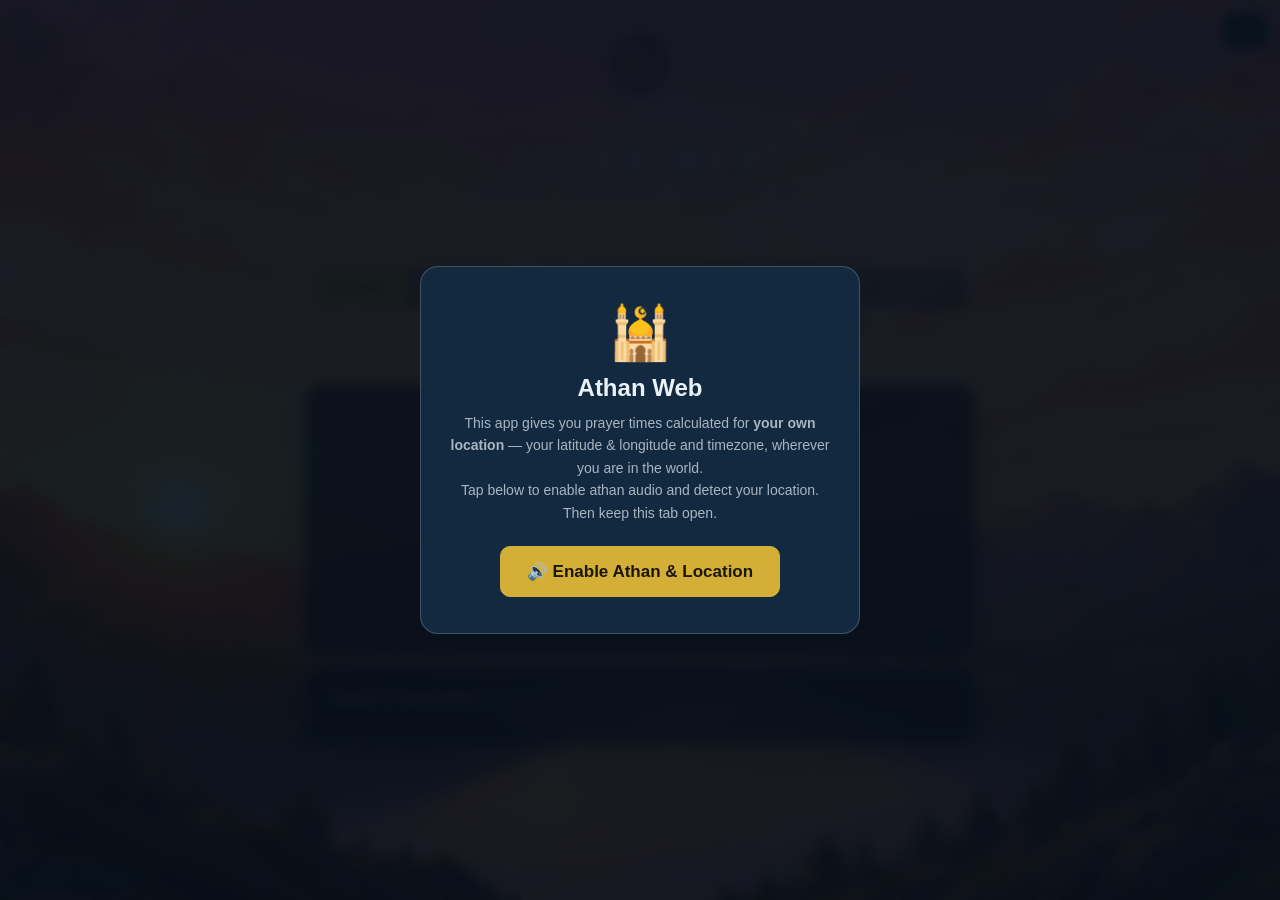
==== docs/index.html @ 24b36a1a "Harden the Quran players against a failing audio host Fixes a real loop: the five-strike give-up gua" ====
<!DOCTYPE html>
<html lang="en">
<head>
  <meta charset="UTF-8" />
  <meta name="viewport" content="width=device-width, initial-scale=1.0" />
  <!-- Content-Security-Policy: defense-in-depth so any future markup bug can't
       run injected script. Scoped to exactly what the app needs:
         script/frame  → YouTube player (iframe_api + s.ytimg.com)
         connect       → the prayer-time & geolocation APIs
         worker blob:  → the background-clock Web Worker (scheduler.js) — MUST
                         stay, or the athan scheduler breaks in background tabs
         style inline  → the handful of inline style attributes in this file
       No 'unsafe-inline'/'unsafe-eval' for scripts: the app has no inline
       scripts or event handlers, so script injection is fully blocked. -->
  <meta http-equiv="Content-Security-Policy" content="default-src 'self'; script-src 'self' https://www.youtube.com https://s.ytimg.com; frame-src https://www.youtube.com https://www.youtube-nocookie.com; connect-src 'self' https://api.aladhan.com https://api.bigdatacloud.net https://ipapi.co https://ipwho.is https://www.youtube.com; img-src 'self' data: https://i.ytimg.com https://s.ytimg.com; style-src 'self' 'unsafe-inline'; media-src 'self' https://www.el-hosary.com https://el-hosary.com https://radio.garden https://*.radiojar.com; worker-src blob:; child-src blob: https://www.youtube.com; object-src 'none'; base-uri 'self'; manifest-src 'self'; form-action 'none'" />
  <!-- Audio now streams from third-party hosts; don't hand them the page URL. -->
  <meta name="referrer" content="no-referrer" />
  <title>Athan Web — Prayer Times & Automatic Athan</title>
  <meta name="description" content="Automatic Islamic prayer times with athan, duaa and reminder audio — works anywhere in your browser." />
  <link rel="icon" href="assets/icons/icon.svg" type="image/svg+xml" />
  <link rel="apple-touch-icon" href="assets/icons/icon-180.png" />
  <link rel="manifest" href="manifest.webmanifest" />
  <meta name="theme-color" content="#0d2137" />
  <link rel="stylesheet" href="css/style.css" />
</head>
<body>

  <canvas id="scene"></canvas>
  <div id="sceneReadout" title="Local time · scene phase"></div>

  <!-- One-time sound & location gate (browser autoplay policy) -->
  <div id="soundGate" class="sound-gate">
    <div class="sound-gate-card">
      <div class="gate-icon">🕌</div>
      <h2>Athan Web</h2>
      <p>This app gives you prayer times calculated for <strong>your own location</strong> —
         your latitude &amp; longitude and timezone, wherever you are in the world.<br />
         Tap below to enable athan audio and detect your location. Then keep this tab open.</p>
      <button id="enableSoundBtn" class="btn primary big">🔊 Enable Athan &amp; Location</button>
    </div>
  </div>

  <header>
    <div class="header-actions">
      <button id="locateBtn" class="btn icon" title="Use my location">📍</button>
    </div>
    <div class="brand-mark">☪</div>
    <div class="brand-stem"></div>
    <div class="brand-rule"></div>
    <h1 class="site-title">ATHAN WEB</h1>
    <div class="site-sub">Prayer times from your own sky</div>
    <div class="brand-rule"></div>
    <div class="brand-stem"></div>
    <nav class="tabs" id="tabs">
      <button data-tab="athan" class="active">Athan</button>
      <button data-tab="schedule">Schedule</button>
      <button data-tab="quran">Quran</button>
      <button data-tab="moalem" lang="ar">المصحف المعلم</button>
      <button data-tab="radio" lang="ar">إذاعة القرآن</button>
      <button data-tab="install">Install</button>
      <button data-tab="activity">Activity</button>
      <button data-tab="settings">Settings</button>
    </nav>
  </header>

  <main>
    <section class="panel active" id="panel-athan">
      <div class="card hero">
        <div class="dates">
          <span id="gregorianDate"></span>
          <span id="hijriDate" class="hijri"></span>
        </div>
        <div class="loc" id="locationText">Detecting location…</div>
        <div class="phase-name" id="phaseText"></div>
        <div class="next-label">Next prayer</div>
        <div id="nextPrayerName" class="next-name">—</div>
        <div id="countdown" class="countdown">--:--:--</div>
        <div class="actions">
          <button id="testBtn" class="btn">▶ Test Athan</button>
          <button id="stopBtn" class="btn">■ Stop Audio</button>
        </div>
      </div>
      <div class="card">
        <h3>Today's Prayers</h3>
        <ul id="prayerList" class="prayer-list"></ul>
      </div>
    </section>

    <section class="panel" id="panel-schedule">
      <div class="card">
        <h3>Scheduled Audio Events</h3>
        <ul id="specialList" class="special-list"></ul>
        <p class="hint">Woduaa plays before each prayer, Duaa after each athan. Keep this tab open for audio to play on time.</p>
        <details class="hint reliability-tips">
          <summary>🔋 Athan not playing when the tab is in the background? Tips for reliability</summary>
          <ul>
            <li><strong>Keep the window visible</strong> (even small, at the side) rather than minimized — browsers suspend minimized windows most aggressively.</li>
            <li><strong>Chrome / Edge:</strong> open <em>Settings → Performance</em> and add this site under “Always keep these sites active” so Memory Saver never puts the tab to sleep.</li>
            <li><strong>Play the Quran</strong> (the Quran tab) — a tab that is actively playing audio is kept awake by the browser, so listening to the Quran also keeps the athan schedule running.</li>
            <li><strong>Install it as an app</strong> (browser menu → “Install” / “Add to Home Screen”) — an app window is treated better than a background tab.</li>
            <li><strong>Keep the computer awake:</strong> a sleeping computer stops everything. On a Mac: System Settings → Lock Screen → prevent sleeping; on Windows: Power settings.</li>
            <li>If the tab was suspended anyway, the app catches up when it wakes: recently missed athans (within 10 minutes) still play, older ones are listed in the Activity tab.</li>
          </ul>
        </details>
      </div>
    </section>

    <section class="panel" id="panel-quran">
      <div class="card">
        <h3>Quran — المصحف المرتل · الشيخ محمود علي البنا</h3>
        <div class="player-bar">
          <button class="pbtn small" id="prevBtn" title="Previous surah">⏮</button>
          <button class="pbtn" id="playBtn" title="Play / pause">▶</button>
          <button class="pbtn small" id="nextBtn" title="Next surah">⏭</button>
          <div class="player-info">
            <div class="pi-title" id="piTitle">اختر سورة من القائمة</div>
            <div class="pi-sub" id="piSub">Audio player — full recordings, auto-advance</div>
          </div>
          <div class="qvol" title="Quran volume (separate from athan volume)">
            🔊 <input type="range" id="quranVolume" min="0" max="1" step="0.05" />
          </div>
        </div>
        <div class="player-progress">
          <span class="ptime" id="piCurrent">0:00</span>
          <input type="range" class="seek" id="quranSeek" min="0" max="0" step="1" value="0" disabled title="Seek within this surah" />
          <span class="ptime" id="piDuration">0:00</span>
        </div>
        <ol class="surah-list" id="surahList"></ol>
        <p class="hint">All 114 surahs in Quran order — the identical recordings as the
          <a href="https://open.spotify.com/show/5d4FhdBUAYt220XU5seoUy" target="_blank" rel="noopener">Spotify show</a>,
          from the <a href="https://www.youtube.com/playlist?list=PL8475A8813886C6A5" target="_blank" rel="noopener">YouTube playlist</a>.
          YouTube's rules require its player to stay visible, so it lives as a small corner thumbnail — tap it to enlarge.
          The athan always takes priority: the Quran pauses automatically when prayer audio starts.</p>
      </div>
    </section>

    <section class="panel" id="panel-moalem">
      <div class="card">
        <h3>Al-Mos'ahaf Al-Moa'alem — المصحف المعلم · الشيخ محمود خليل الحصري</h3>
        <div class="player-bar">
          <button class="pbtn small" id="moalemPrev" title="Previous surah">⏮</button>
          <button class="pbtn" id="moalemPlay" title="Play / pause">▶</button>
          <button class="pbtn small" id="moalemNext" title="Next surah">⏭</button>
          <div class="player-info">
            <div class="pi-title" id="moalemTitle">اختر سورة من القائمة</div>
            <div class="pi-sub" id="moalemSub">Audio player — full recordings, auto-advance</div>
          </div>
          <div class="qvol" title="Volume for this player (separate from the athan)">
            🔊 <input type="range" id="moalemVolume" min="0" max="1" step="0.05" />
          </div>
        </div>
        <div class="player-progress">
          <span class="ptime" id="moalemCurrent">0:00</span>
          <input type="range" class="seek" id="moalemSeek" min="0" max="0" step="1" value="0" disabled title="Seek within this surah" />
          <span class="ptime" id="moalemDuration">0:00</span>
        </div>
        <ol class="surah-list" id="moalemList"></ol>
        <p class="hint">All 114 surahs in Quran order, played as audio directly from
          <a href="https://el-hosary.com/el-moalem/" target="_blank" rel="noopener">el-hosary.com</a>.
          The athan always takes priority: playback pauses automatically when prayer audio starts,
          and starting a player here stops the other Quran tabs.</p>
      </div>
    </section>

    <section class="panel" id="panel-radio">
      <div class="card">
        <h3>إذاعة القرآن الكريم من القاهرة — Quran Radio Cairo 98.2</h3>
        <div class="player-bar">
          <button class="pbtn" id="radioPlay" title="Play / pause the live stream">▶</button>
          <div class="player-info">
            <div class="pi-title" id="radioTitle">البث المباشر · 98.2 FM</div>
            <div class="pi-sub" id="radioSub">Live 24/7 — recitations and religious programmes</div>
          </div>
          <div class="qvol" title="Volume for this player (separate from the athan)">
            🔊 <input type="range" id="radioVolume" min="0" max="1" step="0.05" />
          </div>
        </div>
        <p class="hint">Live stream of the Cairo station, as listed on
          <a href="https://radio.garden/listen/quran-fm-98-2-idhaet-alqran-alkrym/GQxvGBNK" target="_blank" rel="noopener">Radio Garden</a>.
          Being live, there is nothing to seek: the athan pauses it and it rejoins the broadcast
          at the live edge afterwards. If the station is unreachable the player retries other stream
          addresses automatically.</p>
      </div>
    </section>

    <section class="panel" id="panel-install">
      <div class="card">
        <h3>Install the Desktop App</h3>
        <p class="hint" style="margin-top:0">This website works everywhere with nothing to install — but for a
          permanent, always-on athan (menu-bar icon, auto-start when the computer turns on), you can install the
          desktop application. Pick your system below; each link opens the exact step-by-step instructions on GitHub.</p>
        <ul class="install-list">
          <li><a href="https://github.com/aparsi0/athan_app#-install-as-a-menu-bar-app-with-auto-start-macos--recommended" target="_blank" rel="noopener">
            <span class="inst-icon">🌙</span>
            <span class="inst-text"><strong>macOS — Menu-Bar App with Auto-Start</strong><span>Recommended. The green crescent in the menu bar, starts at every login, keeps the Mac awake.</span></span>
            <span class="inst-go">↗</span></a></li>
          <li><a href="https://github.com/aparsi0/athan_app#macbook-m1--m2--m3" target="_blank" rel="noopener">
            <span class="inst-icon"></span>
            <span class="inst-text"><strong>MacBook M1 / M2 / M3 (Apple Silicon)</strong><span>Terminal setup from scratch — Homebrew, Python, VLC (arm64 warning included).</span></span>
            <span class="inst-go">↗</span></a></li>
          <li><a href="https://github.com/aparsi0/athan_app#imac--macbook-intel" target="_blank" rel="noopener">
            <span class="inst-icon">🖥</span>
            <span class="inst-text"><strong>iMac / MacBook Intel</strong><span>Terminal setup for Intel Macs.</span></span>
            <span class="inst-go">↗</span></a></li>
          <li><a href="https://github.com/aparsi0/athan_app#windows-10--11" target="_blank" rel="noopener">
            <span class="inst-icon">🪟</span>
            <span class="inst-text"><strong>Windows 10 / 11</strong><span>Python + VLC setup in PowerShell.</span></span>
            <span class="inst-go">↗</span></a></li>
          <li><a href="https://github.com/aparsi0/athan_app#as-a-system-service-linux" target="_blank" rel="noopener">
            <span class="inst-icon">🐧</span>
            <span class="inst-text"><strong>Linux</strong><span>Run as a systemd user service.</span></span>
            <span class="inst-go">↗</span></a></li>
          <li><a href="https://github.com/aparsi0/athan_app#run-automatically-on-macos-with-launchd-headless--no-menu-bar-icon" target="_blank" rel="noopener">
            <span class="inst-icon">⚙️</span>
            <span class="inst-text"><strong>macOS headless (no menu-bar icon)</strong><span>Background-only variant via launchd.</span></span>
            <span class="inst-go">↗</span></a></li>
          <li><a href="https://github.com/aparsi0/athan_app#verify-installation" target="_blank" rel="noopener">
            <span class="inst-icon">✅</span>
            <span class="inst-text"><strong>Verify your installation</strong><span>Test that audio, prayer times and scheduling all work.</span></span>
            <span class="inst-go">↗</span></a></li>
        </ul>
        <p class="hint">📱 On phones there is nothing to install: open this site and use your browser's
          <strong>“Add to Home Screen”</strong> / <strong>“Install”</strong> — it becomes an app with its own icon.</p>
      </div>
    </section>

    <section class="panel" id="panel-activity">
      <div class="card">
        <h3>Activity</h3>
        <div id="statusLog" class="status-log"></div>
      </div>
    </section>

    <section class="panel" id="panel-settings">
      <div class="card">
        <h3>Settings</h3>
        <div class="settings-body">
          <h4>Prayers</h4>
          <label><input type="checkbox" id="en_fajr" /> Fajr</label>
          <label><input type="checkbox" id="en_dhuhr" /> Dhuhr</label>
          <label><input type="checkbox" id="en_asr" /> Asr</label>
          <label><input type="checkbox" id="en_maghrib" /> Maghrib</label>
          <label><input type="checkbox" id="en_isha" /> Isha</label>

          <h4>Calculation Method</h4>
          <select id="calcMethod"></select>

          <h4>Athan Volume</h4>
          <input type="range" id="athanVolume" min="0" max="1" step="0.05" />

          <h4>Special Audio</h4>
          <div class="special-setting">
            <label><input type="checkbox" id="sp_pre_prayer_woduaa" /> Woduaa before each prayer</label>
            <div class="inline">Lead <input type="number" id="woduaaLead" min="1" max="120" /> min ·
              Vol <input type="range" id="vol_pre_prayer_woduaa" min="0" max="1" step="0.05" /></div>
          </div>
          <div class="special-setting">
            <label><input type="checkbox" id="sp_after_prayer_duaa" /> Duaa after each athan</label>
            <div class="inline">Vol <input type="range" id="vol_after_prayer_duaa" min="0" max="1" step="0.05" /></div>
          </div>
          <div class="special-setting">
            <label><input type="checkbox" id="sp_friday_before_dhuhr" /> Surat Al-Kahf on Friday</label>
            <div class="inline">Vol <input type="range" id="vol_friday_before_dhuhr" min="0" max="1" step="0.05" /></div>
          </div>
          <div class="special-setting">
            <label><input type="checkbox" id="sp_morning_audio" /> Morning Azkar</label>
            <div class="inline">Vol <input type="range" id="vol_morning_audio" min="0" max="1" step="0.05" /></div>
          </div>
          <div class="special-setting">
            <label><input type="checkbox" id="sp_night_audio" /> Night Azkar</label>
            <div class="inline">Vol <input type="range" id="vol_night_audio" min="0" max="1" step="0.05" /></div>
          </div>

          <h4>Location</h4>
          <label><input type="checkbox" id="autoDetect" /> Auto-detect my location</label>
          <div class="inline">
            Lat <input type="number" id="manualLat" step="0.0001" />
            Lon <input type="number" id="manualLon" step="0.0001" />
          </div>
          <p class="hint">🔒 Your coordinates (and, for auto-detect, your IP address) are sent only to the
            prayer-time and geocoding services that need them — Aladhan, BigDataCloud, ipapi and ipwho —
            to calculate your times. Nothing is stored on any server, and there is no tracking or analytics.
            All your settings stay in this browser only. The athan, duaa and Azkar audio is served from this
            site, but the two Quran tabs (المصحف المعلم and إذاعة القرآن) stream from el-hosary.com and the
            station's servers — so those hosts can see your IP address while you listen. Opening those tabs
            without pressing play sends them nothing.</p>

          <h4>Notifications</h4>
          <label><input type="checkbox" id="showNotifs" /> Show browser notifications</label>

          <div class="settings-actions">
            <button id="saveSettings" class="btn primary">Save</button>
            <button id="resetSettings" class="btn">Reset to defaults</button>
          </div>
        </div>
      </div>
    </section>
  </main>

  <div id="nowPlaying" class="now-playing">
    <span class="pulse"></span>
    <span id="nowPlayingText"></span>
  </div>

  <div id="ytThumb">
    <div id="ytPlayerHost"></div>
    <div class="yt-note">YouTube player (required to stay visible) — tap to enlarge</div>
  </div>

  <footer>
    Prayer times by <a href="https://aladhan.com/prayer-times-api" target="_blank" rel="noopener">Aladhan API</a> ·
    May Allah accept your prayers 🤲
  </footer>

  <script src="js/config.js"></script>
  <script src="js/location.js"></script>
  <script src="js/prayer-times.js"></script>
  <script src="js/audio.js"></script>
  <script src="js/scene.js"></script>
  <script src="js/podcast.js"></script>
  <script src="js/audio-players.js"></script>
  <script src="js/scheduler.js"></script>
  <script src="js/app.js"></script>
</body>
</html>
---- docs/css/style.css ----
:root {
  --gold: #d4af37;
  --gold-soft: #e8c96a;
  --text: #eaf2f9;
  --muted: rgba(234, 242, 249, 0.7);
  --green: #3ba55c;
  --radius: 14px;
}

* { box-sizing: border-box; margin: 0; padding: 0; }

body {
  font-family: -apple-system, BlinkMacSystemFont, "Segoe UI", Roboto, "Helvetica Neue", Arial, sans-serif;
  color: var(--text);
  min-height: 100vh;
  display: flex;
  flex-direction: column;
  background: #04060f;
  overflow-x: hidden;
}
body.classic-theme {
  background: radial-gradient(1200px 600px at 50% -100px, #16405f 0%, #0b1c2e 60%);
}

#scene { position: fixed; inset: 0; z-index: -3; display: block; }
#sceneReadout {
  position: fixed;
  left: 12px; bottom: 12px;
  z-index: 20;
  background: rgba(6,12,24,0.6);
  border: 1px solid rgba(255,255,255,0.2);
  border-radius: 20px;
  padding: 5px 12px;
  font-size: 11.5px;
  letter-spacing: 0.5px;
  color: var(--muted);
  font-variant-numeric: tabular-nums;
  backdrop-filter: blur(6px);
  -webkit-backdrop-filter: blur(6px);
  pointer-events: none;
}

/* ============ BRAND + TABS ============ */
header { text-align: center; padding: 30px 16px 0; }
.header-actions { position: fixed; top: 12px; right: 12px; z-index: 20; display: flex; gap: 8px; }
.brand-mark {
  width: 70px; height: 70px; margin: 0 auto;
  border: 1px solid rgba(255,255,255,0.6); border-radius: 50%;
  display: flex; align-items: center; justify-content: center;
  font-size: 28px; color: var(--gold);
  background: rgba(5,10,20,0.3); backdrop-filter: blur(3px); -webkit-backdrop-filter: blur(3px);
}
.brand-stem { width: 1px; height: 24px; background: rgba(255,255,255,0.55); margin: 0 auto; }
.brand-rule { width: min(420px, 80vw); height: 1px; background: rgba(255,255,255,0.55); margin: 0 auto; }
h1.site-title {
  font-size: 28px; font-weight: 700; letter-spacing: 10px;
  margin: 20px 0 8px; text-shadow: 0 2px 20px rgba(0,0,0,0.7);
}
.site-sub {
  font-size: 11.5px; letter-spacing: 4px; color: var(--muted);
  text-transform: uppercase; margin-bottom: 20px;
  text-shadow: 0 1px 10px rgba(0,0,0,0.55);
}
nav.tabs { display: flex; justify-content: center; flex-wrap: wrap; margin: 24px auto 0; max-width: 720px; }
nav.tabs button {
  font: inherit; font-size: 11.5px; letter-spacing: 2.5px; text-transform: uppercase;
  color: var(--text);
  background: rgba(5,10,20,0.35); border: 1px solid rgba(255,255,255,0.6);
  padding: 13px 20px; margin: 0 -0.5px; cursor: pointer;
  backdrop-filter: blur(4px); -webkit-backdrop-filter: blur(4px); transition: background 0.2s;
}
nav.tabs button:first-child { border-radius: 6px 0 0 6px; }
nav.tabs button:last-child { border-radius: 0 6px 6px 0; }
nav.tabs button:hover { background: rgba(212,175,55,0.3); }
nav.tabs button[lang="ar"] { letter-spacing: 0; text-transform: none; font-size: 13px; }
nav.tabs button.active { background: rgba(212,175,55,0.9); color: #141002; font-weight: 700; border-color: var(--gold); }

/* ============ PANELS & CARDS ============ */
main {
  max-width: 700px; width: 100%;
  margin: 36px auto 30px; padding: 0 16px;
  flex: 1;
}
.panel { display: none; }
.panel.active { display: block; animation: fadein 0.35s; }
@keyframes fadein { from { opacity: 0; transform: translateY(8px); } to { opacity: 1; } }

.card {
  background: rgba(8,16,30,0.72);
  border: 1px solid rgba(255,255,255,0.16);
  border-radius: var(--radius);
  padding: 22px;
  margin-bottom: 16px;
  backdrop-filter: blur(12px);
  -webkit-backdrop-filter: blur(12px);
  box-shadow: 0 10px 34px rgba(0,0,0,0.38);
}
.card h3 {
  font-size: 12.5px; text-transform: uppercase; letter-spacing: 2px;
  color: var(--gold-soft); margin-bottom: 14px;
}

/* Hero */
.hero { text-align: center; padding: 26px 18px; }
.dates { display: flex; flex-direction: column; gap: 2px; margin-bottom: 10px; color: var(--muted); font-size: 13.5px; }
.hijri { color: var(--gold-soft); }
.hero .loc { color: var(--muted); font-size: 13px; margin-bottom: 2px; }
.hero .phase-name { color: var(--gold-soft); font-size: 13px; letter-spacing: 1px; margin-bottom: 14px; }
.next-label { font-size: 11px; letter-spacing: 2.5px; text-transform: uppercase; color: var(--muted); }
.next-name { font-size: 29px; font-weight: 700; margin: 6px 0 2px; }
.countdown {
  font-size: 44px; font-weight: 300;
  color: var(--gold);
  font-variant-numeric: tabular-nums;
  text-shadow: 0 0 22px rgba(212,175,55,0.4);
  margin-bottom: 14px;
}
.actions { display: flex; justify-content: center; gap: 10px; flex-wrap: wrap; }

/* Buttons */
.btn {
  background: rgba(23,50,75,0.85);
  color: var(--text);
  border: 1px solid rgba(255,255,255,0.25);
  padding: 10px 18px;
  border-radius: 10px;
  font-size: 14px;
  cursor: pointer;
  transition: background 0.15s, transform 0.05s;
}
.btn:hover { background: rgba(29,63,94,0.9); }
.btn:active { transform: scale(0.98); }
.btn.primary { background: var(--gold); border-color: var(--gold); color: #1a1608; font-weight: 700; }
.btn.primary:hover { background: var(--gold-soft); }
.btn.big { font-size: 17px; padding: 14px 26px; }
.btn.icon { padding: 8px 12px; font-size: 16px; }

/* Prayer & special lists */
.prayer-list, .special-list { list-style: none; }
.prayer-row, .special-row {
  display: flex; align-items: center;
  padding: 12px 10px;
  border-bottom: 1px solid rgba(255,255,255,0.06);
  gap: 12px;
}
.prayer-row:last-child, .special-row:last-child { border-bottom: none; }
.p-ar { font-size: 18px; color: var(--gold-soft); min-width: 72px; }
.p-en { flex: 1; font-size: 16px; }
.p-time { font-variant-numeric: tabular-nums; font-size: 16px; color: var(--text); }
.prayer-row.sunrise-row { opacity: 0.65; font-size: 90%; }
.prayer-row.passed, .special-row.passed { opacity: 0.42; }
.prayer-row.disabled { text-decoration: line-through; opacity: 0.35; }
.prayer-row.next {
  background: rgba(212,175,55,0.12);
  border-radius: 10px;
  border-bottom-color: transparent;
  outline: 1px solid rgba(212,175,55,0.4);
}
.prayer-row.next .p-time { color: var(--gold); font-weight: 700; }
.special-row { justify-content: space-between; font-size: 14.5px; }

.hint { margin-top: 12px; color: var(--muted); font-size: 12.5px; line-height: 1.5; }
.hint a { color: var(--gold-soft); }
.reliability-tips summary { cursor: pointer; color: var(--gold-soft); }
.reliability-tips ul { margin: 10px 0 4px 18px; display: flex; flex-direction: column; gap: 6px; }

/* Status log */
.status-log {
  font-family: ui-monospace, SFMono-Regular, Menlo, monospace;
  font-size: 12px;
  color: var(--muted);
  max-height: 300px;
  overflow-y: auto;
  display: flex;
  flex-direction: column;
  gap: 4px;
}

/* Now playing bar */
.now-playing {
  position: fixed;
  left: 50%; bottom: -70px;
  transform: translateX(-50%);
  background: #14351f;
  border: 1px solid var(--green);
  color: #c9f0d4;
  padding: 10px 20px;
  border-radius: 30px;
  display: flex; align-items: center; gap: 10px;
  font-size: 14px;
  transition: bottom 0.3s ease;
  z-index: 60;
  box-shadow: 0 6px 18px rgba(0,0,0,0.4);
}
.now-playing.visible { bottom: 20px; }
.pulse { width: 10px; height: 10px; border-radius: 50%; background: var(--green); animation: pulse 1.2s infinite; }
@keyframes pulse {
  0%, 100% { transform: scale(1); opacity: 1; }
  50% { transform: scale(1.5); opacity: 0.5; }
}

/* Sound gate */
.sound-gate {
  position: fixed; inset: 0;
  background: rgba(6,15,25,0.92);
  backdrop-filter: blur(6px);
  -webkit-backdrop-filter: blur(6px);
  display: flex; align-items: center; justify-content: center;
  z-index: 100;
  padding: 20px;
}
.sound-gate.hidden { display: none; }
.sound-gate-card {
  text-align: center; max-width: 440px;
  background: #12293f;
  border: 1px solid rgba(255,255,255,0.2);
  border-radius: 18px;
  padding: 36px 28px;
}
.gate-icon { font-size: 52px; margin-bottom: 10px; }
.sound-gate-card h2 { margin-bottom: 10px; }
.sound-gate-card p { color: var(--muted); font-size: 14px; line-height: 1.6; margin-bottom: 22px; }

/* ============ QURAN player ============ */
.player-bar {
  display: flex; align-items: center; gap: 14px; flex-wrap: wrap;
  background: rgba(212,175,55,0.12);
  border: 1px solid rgba(212,175,55,0.4);
  border-radius: 12px;
  padding: 12px 16px;
  margin-bottom: 14px;
}
.player-bar .pbtn {
  font: inherit; font-size: 18px; line-height: 1;
  background: var(--gold); color: #141002; border: none;
  width: 42px; height: 42px; border-radius: 50%; cursor: pointer;
  display: flex; align-items: center; justify-content: center;
}
.player-bar .pbtn.small { width: 34px; height: 34px; font-size: 13px; background: rgba(255,255,255,0.16); color: var(--text); }
.player-info { flex: 1; min-width: 0; }
.player-info .pi-title { font-size: 16px; direction: rtl; text-align: right; color: var(--gold-soft); }
.player-info .pi-sub { font-size: 11.5px; color: var(--muted); text-align: right; }
.qvol { display: flex; align-items: center; gap: 6px; color: var(--muted); font-size: 14px; }
.qvol input[type="range"] { width: 90px; accent-color: var(--gold); }

.player-progress { display: flex; align-items: center; gap: 10px; margin: 2px 0 14px; }
.player-progress .ptime {
  font-size: 11px; color: var(--muted);
  font-variant-numeric: tabular-nums;
  min-width: 32px;
}
.player-progress .ptime:last-child { text-align: right; }
input[type="range"].seek {
  flex: 1;
  -webkit-appearance: none;
  appearance: none;
  height: 5px;
  border-radius: 3px;
  background: rgba(255,255,255,0.15);
  cursor: pointer;
  outline: none;
}
input[type="range"].seek::-webkit-slider-runnable-track { height: 5px; border-radius: 3px; background: transparent; }
input[type="range"].seek::-webkit-slider-thumb {
  -webkit-appearance: none;
  width: 13px; height: 13px; border-radius: 50%;
  background: var(--gold);
  margin-top: -4px;
  box-shadow: 0 0 0 3px rgba(212,175,55,0.18);
  cursor: pointer;
}
input[type="range"].seek::-moz-range-track { height: 5px; border-radius: 3px; background: rgba(255,255,255,0.15); }
input[type="range"].seek::-moz-range-progress { height: 5px; border-radius: 3px; background: var(--gold); }
input[type="range"].seek::-moz-range-thumb {
  width: 13px; height: 13px; border-radius: 50%; border: none;
  background: var(--gold);
  cursor: pointer;
}
input[type="range"].seek:disabled { opacity: 0.4; cursor: default; }
#ytThumb {
  position: fixed; right: 12px; bottom: 76px; z-index: 55;
  width: 178px; border-radius: 10px; overflow: hidden;
  border: 1px solid rgba(255,255,255,0.3);
  box-shadow: 0 8px 22px rgba(0,0,0,0.5);
  transition: width 0.25s;
  display: none;
}
#ytThumb.expanded { width: min(480px, 92vw); }
#ytThumb .yt-note { background: rgba(6,12,24,0.92); color: var(--muted); font-size: 9.5px; padding: 4px 8px; text-align: center; cursor: pointer; }
#ytThumb iframe { display: block; width: 100%; aspect-ratio: 16/9; border: 0; }
ol.surah-list {
  list-style: none;
  max-height: 320px; overflow-y: auto;
  border: 1px solid rgba(255,255,255,0.14);
  border-radius: 10px;
  background: rgba(0,0,0,0.18);
}
ol.surah-list li {
  display: flex; align-items: center; gap: 12px;
  padding: 10px 14px; cursor: pointer;
  border-bottom: 1px solid rgba(255,255,255,0.05);
  transition: background 0.12s;
}
ol.surah-list li:hover { background: rgba(212,175,55,0.1); }
ol.surah-list li.playing { background: rgba(212,175,55,0.16); }
ol.surah-list li.playing .sname { color: var(--gold); }
.snum { min-width: 30px; text-align: center; color: var(--muted); font-size: 12.5px; font-variant-numeric: tabular-nums; }
.sname { flex: 1; font-size: 16px; direction: rtl; text-align: right; }

/* ============ SETTINGS ============ */
.settings-body { display: flex; flex-direction: column; gap: 10px; }
.settings-body h4 {
  color: var(--gold-soft);
  font-size: 12.5px; text-transform: uppercase; letter-spacing: 1.2px;
  margin-top: 14px;
}
.settings-body label { display: flex; align-items: center; gap: 8px; font-size: 14.5px; cursor: pointer; }
.settings-body select, .settings-body input[type="number"] {
  background: rgba(13,32,50,0.9);
  color: var(--text);
  border: 1px solid rgba(255,255,255,0.25);
  border-radius: 8px;
  padding: 8px 10px;
  font-size: 14px;
  max-width: 100%;
}
.settings-body input[type="number"] { width: 90px; }
.settings-body input[type="range"] { accent-color: var(--gold); flex: 1; min-width: 80px; }
.special-setting { display: flex; flex-direction: column; gap: 6px; padding: 6px 0; }
.inline { display: flex; align-items: center; gap: 8px; color: var(--muted); font-size: 13px; flex-wrap: wrap; }
.settings-actions { display: flex; gap: 10px; margin-top: 22px; }

/* Install tab */
.install-list { list-style: none; display: flex; flex-direction: column; gap: 10px; }
.install-list a {
  display: flex; align-items: center; gap: 14px;
  padding: 14px 16px;
  border: 1px solid rgba(255,255,255,0.2);
  border-radius: 12px;
  text-decoration: none;
  color: var(--text);
  transition: background 0.15s, border-color 0.15s;
  background: rgba(0,0,0,0.15);
}
.install-list a:hover { background: rgba(212,175,55,0.12); border-color: var(--gold); }
.inst-icon { font-size: 24px; min-width: 34px; text-align: center; }
.inst-text { flex: 1; display: flex; flex-direction: column; gap: 2px; }
.inst-text strong { font-size: 15px; }
.inst-text span { color: var(--muted); font-size: 12.5px; line-height: 1.45; }
.inst-go { color: var(--gold-soft); font-size: 16px; }

footer {
  text-align: center;
  color: var(--muted);
  font-size: 12.5px;
  padding: 18px;
  text-shadow: 0 1px 8px rgba(0,0,0,0.6);
}
footer a { color: var(--gold-soft); }

@media (max-width: 520px) {
  h1.site-title { font-size: 21px; letter-spacing: 6px; }
  nav.tabs button { padding: 11px 10px; font-size: 10px; letter-spacing: 1.5px; }
  .countdown { font-size: 36px; }
  .next-name { font-size: 24px; }
  .p-ar { min-width: 58px; font-size: 16px; }
  .theme-grid { grid-template-columns: 1fr; }
}
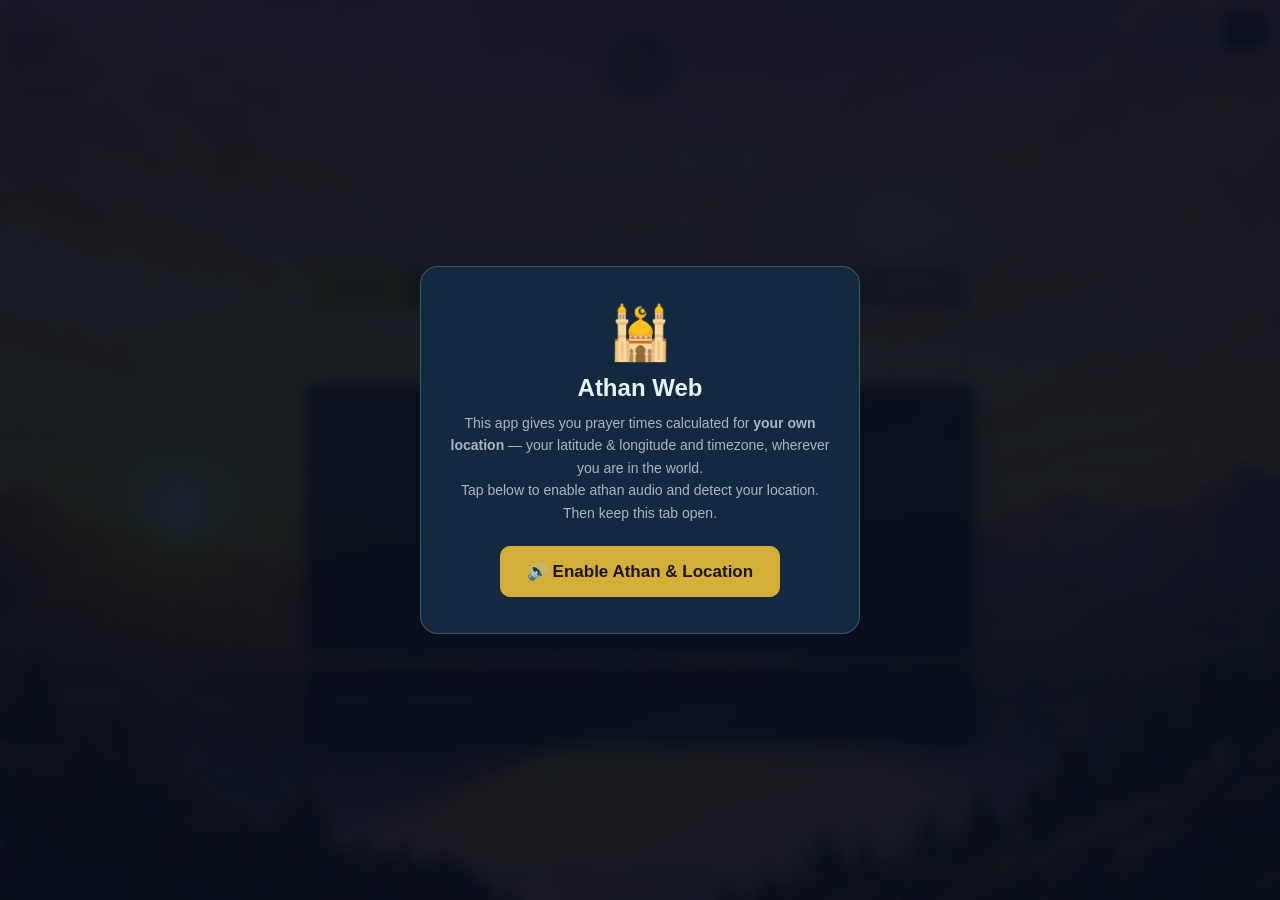
==== commit 8ad49ae1: "Fix the CSP directive that has been blocking the service worker worker-src was set to `blob:` alone." ====
--- a/docs/index.html
+++ b/docs/index.html
@@ -7,12 +7,15 @@
        run injected script. Scoped to exactly what the app needs:
          script/frame  → YouTube player (iframe_api + s.ytimg.com)
          connect       → the prayer-time & geolocation APIs
-         worker blob:  → the background-clock Web Worker (scheduler.js) — MUST
-                         stay, or the athan scheduler breaks in background tabs
+         worker        → 'self' for the service worker (sw.js) AND blob: for the
+                         background-clock Web Worker (scheduler.js). BOTH are
+                         required: worker-src governs service workers too, and
+                         omitting 'self' silently blocks sw.js registration —
+                         which disables offline support and PWA install.
          style inline  → the handful of inline style attributes in this file
        No 'unsafe-inline'/'unsafe-eval' for scripts: the app has no inline
        scripts or event handlers, so script injection is fully blocked. -->
-  <meta http-equiv="Content-Security-Policy" content="default-src 'self'; script-src 'self' https://www.youtube.com https://s.ytimg.com; frame-src https://www.youtube.com https://www.youtube-nocookie.com; connect-src 'self' https://api.aladhan.com https://api.bigdatacloud.net https://ipapi.co https://ipwho.is https://www.youtube.com; img-src 'self' data: https://i.ytimg.com https://s.ytimg.com; style-src 'self' 'unsafe-inline'; media-src 'self' https://www.el-hosary.com https://el-hosary.com https://radio.garden https://*.radiojar.com; worker-src blob:; child-src blob: https://www.youtube.com; object-src 'none'; base-uri 'self'; manifest-src 'self'; form-action 'none'" />
+  <meta http-equiv="Content-Security-Policy" content="default-src 'self'; script-src 'self' https://www.youtube.com https://s.ytimg.com; frame-src https://www.youtube.com https://www.youtube-nocookie.com; connect-src 'self' https://api.aladhan.com https://api.bigdatacloud.net https://ipapi.co https://ipwho.is https://www.youtube.com; img-src 'self' data: https://i.ytimg.com https://s.ytimg.com; style-src 'self' 'unsafe-inline'; media-src 'self' https://www.el-hosary.com https://el-hosary.com https://radio.garden https://*.radiojar.com; worker-src 'self' blob:; child-src 'self' blob: https://www.youtube.com; object-src 'none'; base-uri 'self'; manifest-src 'self'; form-action 'none'" />
   <!-- Audio now streams from third-party hosts; don't hand them the page URL. -->
   <meta name="referrer" content="no-referrer" />
   <title>Athan Web — Prayer Times & Automatic Athan</title>
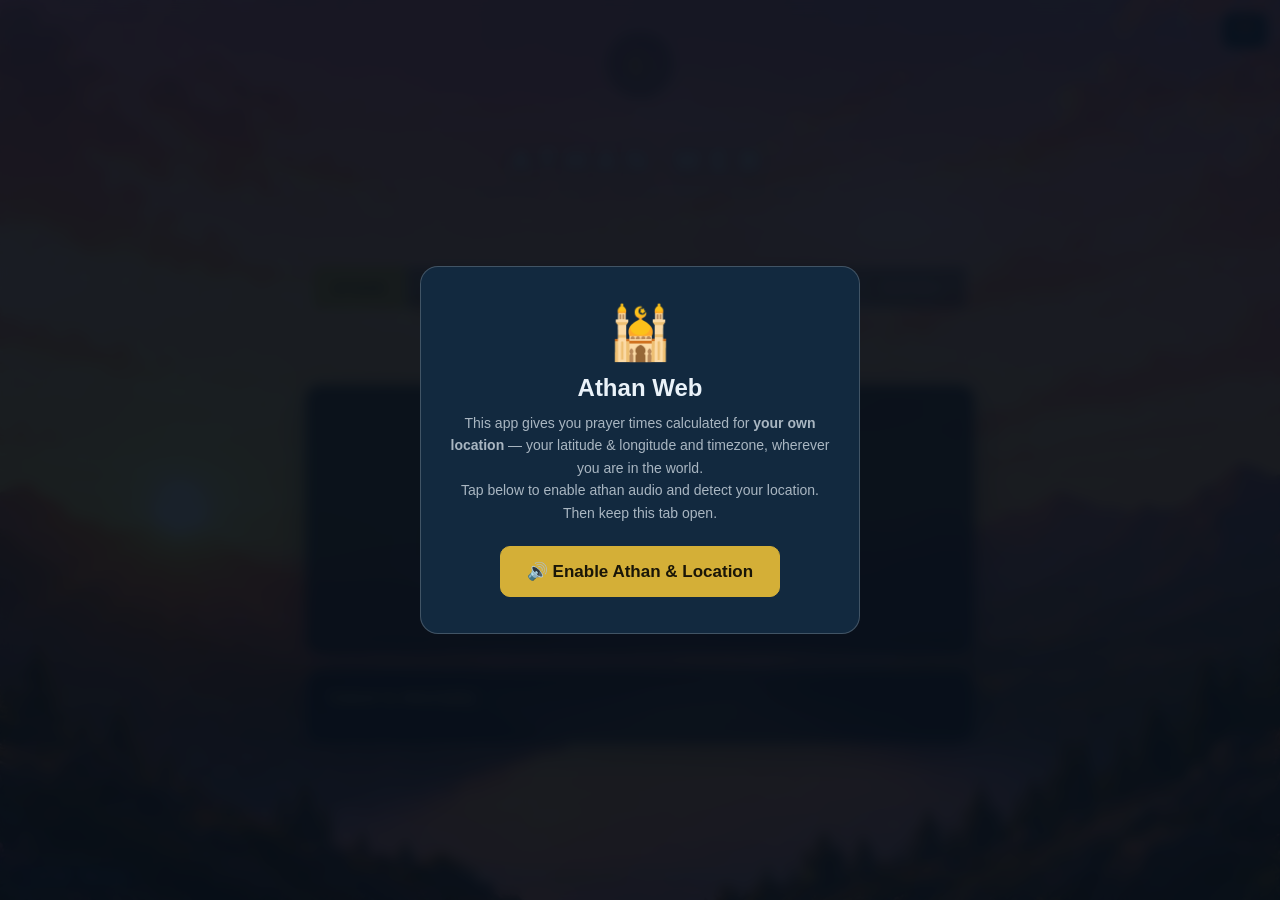
==== commit da42e2fd: "Quran tab: four reciters, endless rotation, and a morning window Replaces the single YouTube playlis" ====
--- a/docs/index.html
+++ b/docs/index.html
@@ -5,7 +5,8 @@
   <meta name="viewport" content="width=device-width, initial-scale=1.0" />
   <!-- Content-Security-Policy: defense-in-depth so any future markup bug can't
        run injected script. Scoped to exactly what the app needs:
-         script/frame  → YouTube player (iframe_api + s.ytimg.com)
+         media         → the Quran audio hosts. *.mp3quran.net is a wildcard
+                         because its files are spread over server7..server16.
          connect       → the prayer-time & geolocation APIs
          worker        → 'self' for the service worker (sw.js) AND blob: for the
                          background-clock Web Worker (scheduler.js). BOTH are
@@ -15,7 +16,7 @@
          style inline  → the handful of inline style attributes in this file
        No 'unsafe-inline'/'unsafe-eval' for scripts: the app has no inline
        scripts or event handlers, so script injection is fully blocked. -->
-  <meta http-equiv="Content-Security-Policy" content="default-src 'self'; script-src 'self' https://www.youtube.com https://s.ytimg.com; frame-src https://www.youtube.com https://www.youtube-nocookie.com; connect-src 'self' https://api.aladhan.com https://api.bigdatacloud.net https://ipapi.co https://ipwho.is https://www.youtube.com; img-src 'self' data: https://i.ytimg.com https://s.ytimg.com; style-src 'self' 'unsafe-inline'; media-src 'self' https://www.el-hosary.com https://el-hosary.com https://radio.garden https://*.radiojar.com; worker-src 'self' blob:; child-src 'self' blob: https://www.youtube.com; object-src 'none'; base-uri 'self'; manifest-src 'self'; form-action 'none'" />
+  <meta http-equiv="Content-Security-Policy" content="default-src 'self'; script-src 'self'; frame-src 'none'; connect-src 'self' https://api.aladhan.com https://api.bigdatacloud.net https://ipapi.co https://ipwho.is; img-src 'self' data:; style-src 'self' 'unsafe-inline'; media-src 'self' https://www.el-hosary.com https://el-hosary.com https://radio.garden https://*.radiojar.com https://*.mp3quran.net; worker-src 'self' blob:; child-src 'self' blob:; object-src 'none'; base-uri 'self'; manifest-src 'self'; form-action 'none'" />
   <!-- Audio now streams from third-party hosts; don't hand them the page URL. -->
   <meta name="referrer" content="no-referrer" />
   <title>Athan Web — Prayer Times & Automatic Athan</title>
@@ -110,7 +111,12 @@
 
     <section class="panel" id="panel-quran">
       <div class="card">
-        <h3>Quran — المصحف المرتل · الشيخ محمود علي البنا</h3>
+        <h3>Quran — <span id="quranHeading" lang="ar" dir="rtl"></span></h3>
+        <div class="reciter-row">
+          <label for="reciterSelect">القارئ</label>
+          <select id="reciterSelect" lang="ar" dir="rtl"></select>
+          <span class="reciter-note" id="reciterNote" lang="ar" dir="rtl"></span>
+        </div>
         <div class="player-bar">
           <button class="pbtn small" id="prevBtn" title="Previous surah">⏮</button>
           <button class="pbtn" id="playBtn" title="Play / pause">▶</button>
@@ -129,11 +135,12 @@
           <span class="ptime" id="piDuration">0:00</span>
         </div>
         <ol class="surah-list" id="surahList"></ol>
-        <p class="hint">All 114 surahs in Quran order — the identical recordings as the
-          <a href="https://open.spotify.com/show/5d4FhdBUAYt220XU5seoUy" target="_blank" rel="noopener">Spotify show</a>,
-          from the <a href="https://www.youtube.com/playlist?list=PL8475A8813886C6A5" target="_blank" rel="noopener">YouTube playlist</a>.
-          YouTube's rules require its player to stay visible, so it lives as a small corner thumbnail — tap it to enlarge.
-          The athan always takes priority: the Quran pauses automatically when prayer audio starts.</p>
+        <p class="hint">Complete mushafs in Quran order, streamed as audio from
+          <a href="https://mp3quran.net/" target="_blank" rel="noopener">mp3quran.net</a>.
+          A surah rolls into the next; when a reciter's mushaf finishes, the next reciter starts
+          from سورة الفاتحة — so it keeps going indefinitely. Your choice of reciter is remembered
+          on this device. The athan always takes priority: playback pauses when prayer audio starts
+          and resumes afterwards, and starting a player here stops the other Quran tabs.</p>
       </div>
     </section>
 
@@ -274,6 +281,22 @@
             <div class="inline">Vol <input type="range" id="vol_night_audio" min="0" max="1" step="0.05" /></div>
           </div>
 
+          <h4>Morning Quran</h4>
+          <div class="special-setting">
+            <label><input type="checkbox" id="sp_morning_quran" /> Play Quran through the morning</label>
+            <div class="inline">
+              <label for="mq_reciter">Reciter</label>
+              <select id="mq_reciter" lang="ar" dir="rtl"></select>
+            </div>
+            <div class="inline">
+              Stop <input type="number" id="mq_end" min="0" max="240" /> min after the Morning Azkar
+            </div>
+          </div>
+          <p class="hint">Starts when the Fajr athan and its duaa finish, and runs until the time
+            above. The Morning Azkar falls inside that window and still takes priority — the Quran
+            pauses for it and resumes afterwards. Opening the page mid-window picks up where it
+            left off on this device.</p>
+
           <h4>Location</h4>
           <label><input type="checkbox" id="autoDetect" /> Auto-detect my location</label>
           <div class="inline">
@@ -305,11 +328,6 @@
     <span id="nowPlayingText"></span>
   </div>
 
-  <div id="ytThumb">
-    <div id="ytPlayerHost"></div>
-    <div class="yt-note">YouTube player (required to stay visible) — tap to enlarge</div>
-  </div>
-
   <footer>
     Prayer times by <a href="https://aladhan.com/prayer-times-api" target="_blank" rel="noopener">Aladhan API</a> ·
     May Allah accept your prayers 🤲
@@ -320,7 +338,10 @@
   <script src="js/prayer-times.js"></script>
   <script src="js/audio.js"></script>
   <script src="js/scene.js"></script>
-  <script src="js/podcast.js"></script>
+  <!-- reciters.js first: it defines SURAH_NAMES, which audio-players.js reads
+       at load time for المصحف المعلم. It only calls makeAudioPlayer() from
+       Reciters.init(), which runs later, so the order is safe. -->
+  <script src="js/reciters.js"></script>
   <script src="js/audio-players.js"></script>
   <script src="js/scheduler.js"></script>
   <script src="js/app.js"></script>
--- a/docs/css/style.css
+++ b/docs/css/style.css
@@ -205,12 +205,22 @@
   background: rgba(6,15,25,0.92);
   backdrop-filter: blur(6px);
   -webkit-backdrop-filter: blur(6px);
-  display: flex; align-items: center; justify-content: center;
+  /* The card must be able to scroll. It is ~640px tall, and on a fixed,
+     non-scrolling flex box `align-items: center` overflows it symmetrically
+     off BOTH edges with no way to reach either. The Enable button is the last
+     element in the card, so on a short viewport (a phone in landscape, a small
+     desktop window) it went off the bottom — and it is the only way past the
+     gate, so audio was never unlocked and the app could not be used at all.
+     `margin: auto` on the child keeps it centred when it does fit. */
+  display: flex; align-items: flex-start; justify-content: center;
+  overflow-y: auto;
+  -webkit-overflow-scrolling: touch;
   z-index: 100;
   padding: 20px;
 }
 .sound-gate.hidden { display: none; }
 .sound-gate-card {
+  margin: auto;
   text-align: center; max-width: 440px;
   background: #12293f;
   border: 1px solid rgba(255,255,255,0.2);
@@ -277,17 +287,6 @@
   cursor: pointer;
 }
 input[type="range"].seek:disabled { opacity: 0.4; cursor: default; }
-#ytThumb {
-  position: fixed; right: 12px; bottom: 76px; z-index: 55;
-  width: 178px; border-radius: 10px; overflow: hidden;
-  border: 1px solid rgba(255,255,255,0.3);
-  box-shadow: 0 8px 22px rgba(0,0,0,0.5);
-  transition: width 0.25s;
-  display: none;
-}
-#ytThumb.expanded { width: min(480px, 92vw); }
-#ytThumb .yt-note { background: rgba(6,12,24,0.92); color: var(--muted); font-size: 9.5px; padding: 4px 8px; text-align: center; cursor: pointer; }
-#ytThumb iframe { display: block; width: 100%; aspect-ratio: 16/9; border: 0; }
 ol.surah-list {
   list-style: none;
   max-height: 320px; overflow-y: auto;
@@ -366,3 +365,18 @@
   .p-ar { min-width: 58px; font-size: 16px; }
   .theme-grid { grid-template-columns: 1fr; }
 }
+
+/* Reciter selector — Quran tab */
+.reciter-row {
+  display: flex; align-items: center; gap: 10px; flex-wrap: wrap;
+  margin: 2px 0 14px;
+}
+.reciter-row label { font-size: 13px; color: var(--muted); }
+.reciter-row select {
+  font: inherit; font-size: 14px; padding: 7px 10px; min-width: 240px; max-width: 100%;
+  color: var(--text); background: rgba(255,255,255,0.06);
+  border: 1px solid rgba(255,255,255,0.22); border-radius: 8px;
+}
+.reciter-row select option { color: #12293f; background: #fff; }
+.reciter-note { font-size: 12.5px; color: var(--gold, #d9a44a); }
+#quranHeading { font-weight: 600; }
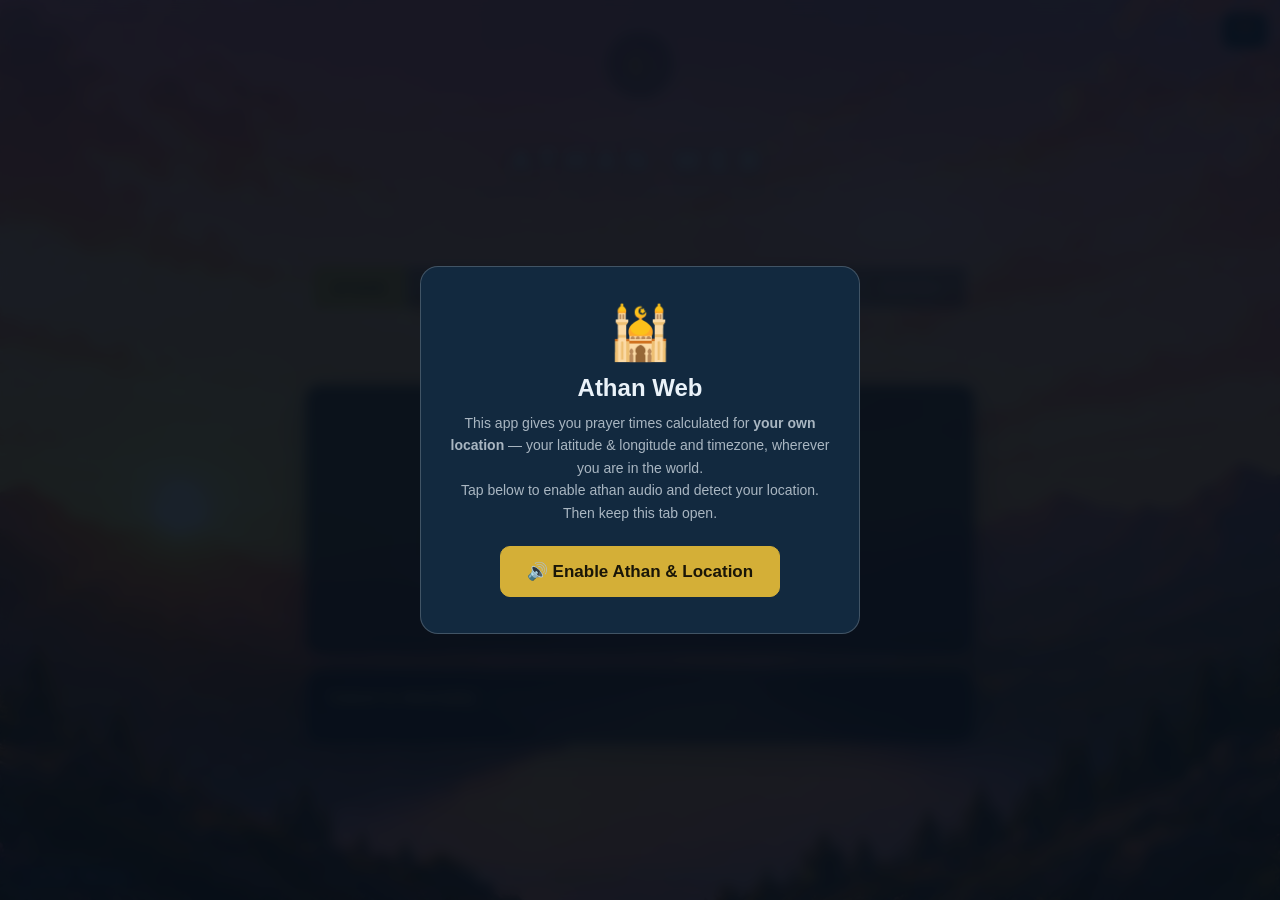
==== commit 0096e2da: "Morning Quran must not hijack a player the visitor already started Asked what happens if the Cairo r" ====
--- a/docs/index.html
+++ b/docs/index.html
@@ -295,7 +295,9 @@
           <p class="hint">Starts when the Fajr athan and its duaa finish, and runs until the time
             above. The Morning Azkar falls inside that window and still takes priority — the Quran
             pauses for it and resumes afterwards. Opening the page mid-window picks up where it
-            left off on this device.</p>
+            left off on this device. If you are already listening to something — the radio,
+            المصحف المعلم, or another reciter — it is left alone; this only starts when nothing
+            else is playing.</p>
 
           <h4>Location</h4>
           <label><input type="checkbox" id="autoDetect" /> Auto-detect my location</label>
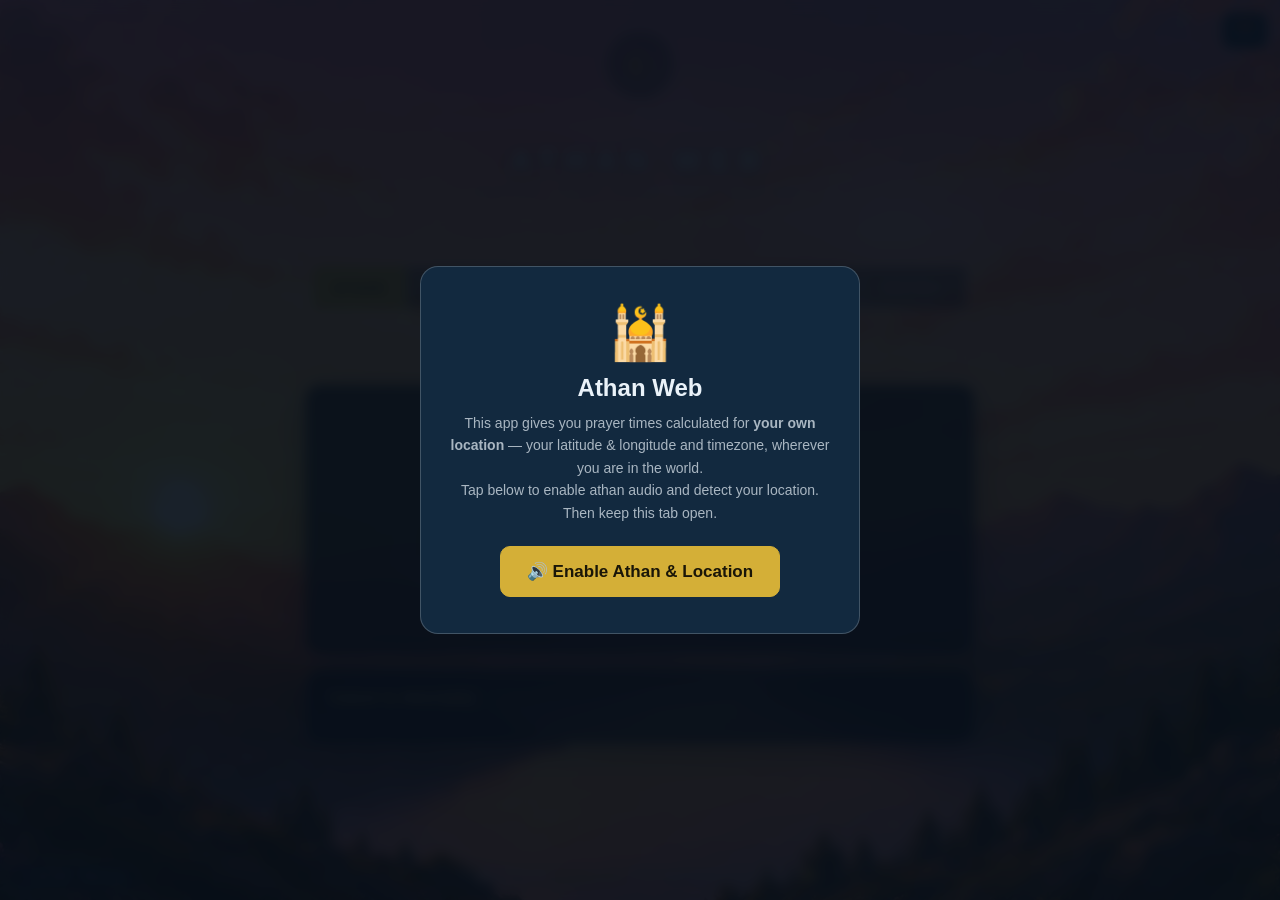
==== commit 498d484c: "Morning Quran pre-empts at Fajr, like every other scheduled audio Corrects the previous commit, whic" ====
--- a/docs/index.html
+++ b/docs/index.html
@@ -295,9 +295,8 @@
           <p class="hint">Starts when the Fajr athan and its duaa finish, and runs until the time
             above. The Morning Azkar falls inside that window and still takes priority — the Quran
             pauses for it and resumes afterwards. Opening the page mid-window picks up where it
-            left off on this device. If you are already listening to something — the radio,
-            المصحف المعلم, or another reciter — it is left alone; this only starts when nothing
-            else is playing.</p>
+            left off on this device. Like the athan and the Azkar, it takes over at its moment:
+            whatever Quran tab was playing is stopped when it starts.</p>
 
           <h4>Location</h4>
           <label><input type="checkbox" id="autoDetect" /> Auto-detect my location</label>
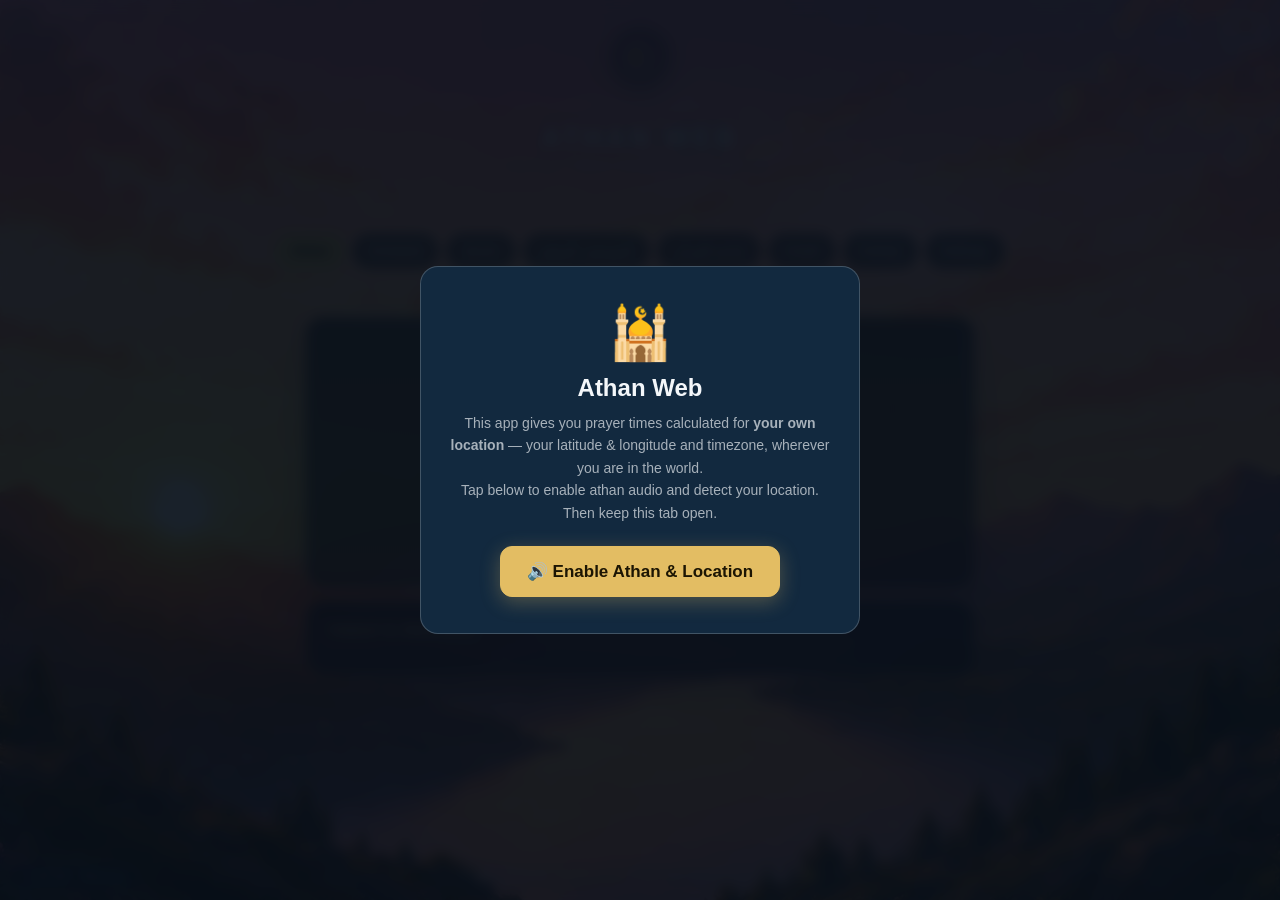
==== commit 561ad9a8: "Morning Quran hands back what it displaced Reported from the first real Fajr: رفعت started correctly" ====
--- a/docs/index.html
+++ b/docs/index.html
@@ -295,8 +295,9 @@
           <p class="hint">Starts when the Fajr athan and its duaa finish, and runs until the time
             above. The Morning Azkar falls inside that window and still takes priority — the Quran
             pauses for it and resumes afterwards. Opening the page mid-window picks up where it
-            left off on this device. Like the athan and the Azkar, it takes over at its moment:
-            whatever Quran tab was playing is stopped when it starts.</p>
+            left off on this device. Like the athan and the Azkar, it takes over at its moment —
+            and hands back afterwards: whatever Quran tab was playing is paused when it starts and
+            resumes when the window ends, unless you have picked something else in the meantime.</p>
 
           <h4>Location</h4>
           <label><input type="checkbox" id="autoDetect" /> Auto-detect my location</label>
--- a/docs/css/style.css
+++ b/docs/css/style.css
@@ -1,8 +1,14 @@
 :root {
-  --gold: #d4af37;
-  --gold-soft: #e8c96a;
-  --text: #eaf2f9;
-  --muted: rgba(234, 242, 249, 0.7);
+  --gold: #e3bd63;
+  --gold-soft: #f0d494;
+  --text: #f4f7fa;
+  --muted: rgba(244, 247, 250, 0.66);
+  /* The sky runs from noon-bright to deep night, so translucency tuned for the
+     dark frames goes unreadable at midday. These are the floor, verified
+     against the brightest frame. */
+  --glass: rgba(9, 15, 26, 0.62);
+  --line: rgba(255, 255, 255, 0.16);
+  --on-gold: #1c1503;
   --green: #3ba55c;
   --radius: 14px;
 }
@@ -41,39 +47,54 @@
 }
 
 /* ============ BRAND + TABS ============ */
-header { text-align: center; padding: 30px 16px 0; }
+header { text-align: center; padding: 26px 16px 0; }
 .header-actions { position: fixed; top: 12px; right: 12px; z-index: 20; display: flex; gap: 8px; }
 .brand-mark {
-  width: 70px; height: 70px; margin: 0 auto;
-  border: 1px solid rgba(255,255,255,0.6); border-radius: 50%;
+  width: 62px; height: 62px; margin: 0 auto;
+  border: 1px solid rgba(255,255,255,0.32); border-radius: 50%;
+  box-shadow: 0 6px 26px rgba(0,0,0,0.28);
   display: flex; align-items: center; justify-content: center;
   font-size: 28px; color: var(--gold);
   background: rgba(5,10,20,0.3); backdrop-filter: blur(3px); -webkit-backdrop-filter: blur(3px);
 }
-.brand-stem { width: 1px; height: 24px; background: rgba(255,255,255,0.55); margin: 0 auto; }
-.brand-rule { width: min(420px, 80vw); height: 1px; background: rgba(255,255,255,0.55); margin: 0 auto; }
+.brand-stem { width: 1px; height: 18px; background: rgba(255,255,255,0.18); margin: 0 auto; }
+.brand-rule {
+  width: min(320px, 62vw); height: 1px; margin: 0 auto;
+  background: linear-gradient(90deg, transparent, rgba(255,255,255,0.22), transparent);
+}
 h1.site-title {
-  font-size: 28px; font-weight: 700; letter-spacing: 10px;
-  margin: 20px 0 8px; text-shadow: 0 2px 20px rgba(0,0,0,0.7);
+  font-size: 27px; font-weight: 600; letter-spacing: 0.14em;
+  margin: 16px 0 6px; text-shadow: 0 2px 24px rgba(0,0,0,0.55);
 }
 .site-sub {
-  font-size: 11.5px; letter-spacing: 4px; color: var(--muted);
-  text-transform: uppercase; margin-bottom: 20px;
+  font-size: 11px; letter-spacing: 0.2em; color: var(--muted);
+  text-transform: uppercase; margin-bottom: 18px;
   text-shadow: 0 1px 10px rgba(0,0,0,0.55);
 }
-nav.tabs { display: flex; justify-content: center; flex-wrap: wrap; margin: 24px auto 0; max-width: 720px; }
+/* One scrollable row of pills. The old joined-rectangle strip wrapped onto
+   two rows on narrow screens and read as a 2005 toolbar. */
+nav.tabs {
+  display: flex; flex-wrap: nowrap; overflow-x: auto; gap: 7px;
+  justify-content: flex-start; margin: 20px auto 0; padding: 4px 14px 12px;
+  max-width: 100%; scrollbar-width: none; -webkit-overflow-scrolling: touch;
+}
+nav.tabs::-webkit-scrollbar { display: none; }
+@media (min-width: 780px) { nav.tabs { justify-content: center; } }
 nav.tabs button {
-  font: inherit; font-size: 11.5px; letter-spacing: 2.5px; text-transform: uppercase;
-  color: var(--text);
-  background: rgba(5,10,20,0.35); border: 1px solid rgba(255,255,255,0.6);
-  padding: 13px 20px; margin: 0 -0.5px; cursor: pointer;
-  backdrop-filter: blur(4px); -webkit-backdrop-filter: blur(4px); transition: background 0.2s;
-}
-nav.tabs button:first-child { border-radius: 6px 0 0 6px; }
-nav.tabs button:last-child { border-radius: 0 6px 6px 0; }
-nav.tabs button:hover { background: rgba(212,175,55,0.3); }
-nav.tabs button[lang="ar"] { letter-spacing: 0; text-transform: none; font-size: 13px; }
-nav.tabs button.active { background: rgba(212,175,55,0.9); color: #141002; font-weight: 700; border-color: var(--gold); }
+  flex: 0 0 auto;
+  font: inherit; font-size: 12.5px; font-weight: 500; letter-spacing: 0.01em;
+  text-transform: none; color: var(--text);
+  background: rgba(9,15,26,0.55); border: 1px solid rgba(255,255,255,0.18);
+  padding: 9px 16px; margin: 0; border-radius: 999px; cursor: pointer;
+  backdrop-filter: blur(14px) saturate(1.3); -webkit-backdrop-filter: blur(14px) saturate(1.3);
+  transition: background 0.18s, border-color 0.18s, color 0.18s;
+}
+nav.tabs button:hover { background: rgba(255,255,255,0.13); border-color: rgba(255,255,255,0.26); }
+nav.tabs button[lang="ar"] { letter-spacing: 0; font-size: 13.5px; }
+nav.tabs button.active {
+  background: var(--gold); color: var(--on-gold); font-weight: 600; border-color: var(--gold);
+  box-shadow: 0 4px 18px rgba(227,189,99,0.32);
+}
 
 /* ============ PANELS & CARDS ============ */
 main {
@@ -86,14 +107,14 @@
 @keyframes fadein { from { opacity: 0; transform: translateY(8px); } to { opacity: 1; } }
 
 .card {
-  background: rgba(8,16,30,0.72);
-  border: 1px solid rgba(255,255,255,0.16);
-  border-radius: var(--radius);
+  background: linear-gradient(180deg, rgba(9,15,26,0.66), rgba(9,15,26,0.58));
+  border: 1px solid var(--line);
+  border-radius: 18px;
   padding: 22px;
-  margin-bottom: 16px;
-  backdrop-filter: blur(12px);
-  -webkit-backdrop-filter: blur(12px);
-  box-shadow: 0 10px 34px rgba(0,0,0,0.38);
+  margin-bottom: 14px;
+  backdrop-filter: blur(20px) saturate(1.25);
+  -webkit-backdrop-filter: blur(20px) saturate(1.25);
+  box-shadow: 0 12px 40px rgba(0,0,0,0.26);
 }
 .card h3 {
   font-size: 12.5px; text-transform: uppercase; letter-spacing: 2px;
@@ -119,18 +140,20 @@
 
 /* Buttons */
 .btn {
-  background: rgba(23,50,75,0.85);
+  background: rgba(255,255,255,0.13);
   color: var(--text);
-  border: 1px solid rgba(255,255,255,0.25);
-  padding: 10px 18px;
-  border-radius: 10px;
+  border: 1px solid rgba(255,255,255,0.2);
+  padding: 11px 18px;
+  border-radius: 12px;
+  backdrop-filter: blur(12px); -webkit-backdrop-filter: blur(12px);
   font-size: 14px;
   cursor: pointer;
   transition: background 0.15s, transform 0.05s;
 }
-.btn:hover { background: rgba(29,63,94,0.9); }
+.btn:hover { background: rgba(255,255,255,0.2); }
 .btn:active { transform: scale(0.98); }
-.btn.primary { background: var(--gold); border-color: var(--gold); color: #1a1608; font-weight: 700; }
+.btn.primary { background: var(--gold); border-color: var(--gold); color: var(--on-gold); font-weight: 600;
+  box-shadow: 0 5px 20px rgba(227,189,99,0.3); }
 .btn.primary:hover { background: var(--gold-soft); }
 .btn.big { font-size: 17px; padding: 14px 26px; }
 .btn.icon { padding: 8px 12px; font-size: 16px; }
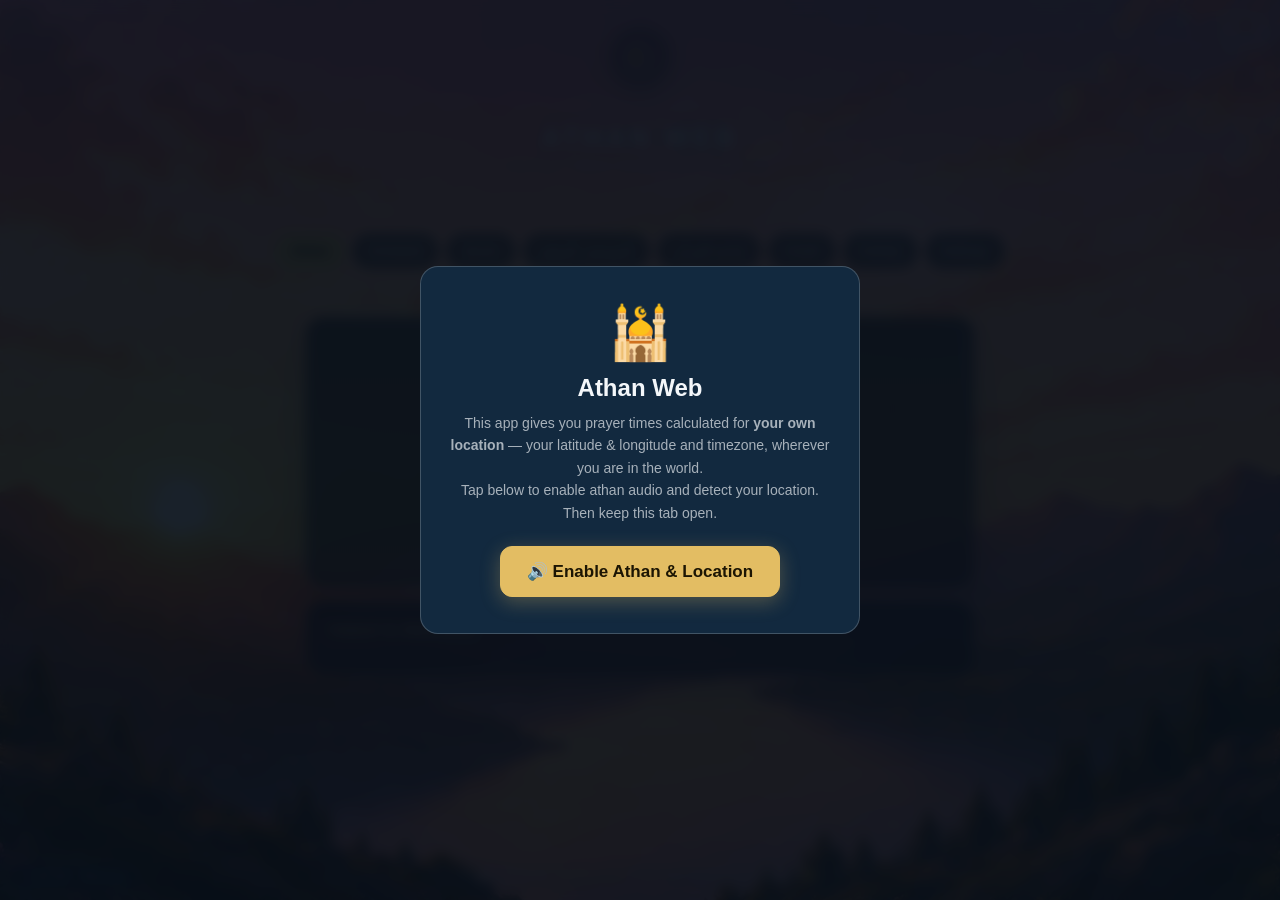
==== commit ee4ebab3: "Update the install instructions everywhere they live, not just the README Collapsing the README's pe" ====
--- a/docs/index.html
+++ b/docs/index.html
@@ -197,36 +197,38 @@
       <div class="card">
         <h3>Install the Desktop App</h3>
         <p class="hint" style="margin-top:0">This website works everywhere with nothing to install — but for a
-          permanent, always-on athan (menu-bar icon, auto-start when the computer turns on), you can install the
-          desktop application. Pick your system below; each link opens the exact step-by-step instructions on GitHub.</p>
+          permanent, always-on athan (menu-bar icon, auto-start when the computer turns on), there is a desktop
+          application. It is one command, and the same command installs, updates and repairs it.</p>
+
+        <div class="install-cmd">
+          <code id="installCmd">git clone https://github.com/aparsi0/athan_app.git ~/Desktop/athan_app
+cd ~/Desktop/athan_app &amp;&amp; ./setup.sh</code>
+          <button type="button" id="copyInstall" class="copy-btn" aria-label="Copy the install command">Copy</button>
+        </div>
+        <p class="hint">macOS and Linux. It installs whatever is missing — Homebrew, Python, Tkinter, VLC —
+          upgrades whatever is out of date, runs the tests and builds the app. On Windows the equivalent is
+          <code>powershell -ExecutionPolicy Bypass -File .\setup.ps1</code>.</p>
+
         <ul class="install-list">
-          <li><a href="https://github.com/aparsi0/athan_app#-install-as-a-menu-bar-app-with-auto-start-macos--recommended" target="_blank" rel="noopener">
+          <li><a href="https://github.com/aparsi0/athan_app#-installation" target="_blank" rel="noopener">
+            <span class="inst-icon">📖</span>
+            <span class="inst-text"><strong>Full instructions</strong><span>The command, the four options, and exactly what it replaces versus what it leaves alone.</span></span>
+            <span class="inst-go">↗</span></a></li>
+          <li><a href="https://github.com/aparsi0/athan_app#-running-at-login-macos" target="_blank" rel="noopener">
             <span class="inst-icon">🌙</span>
-            <span class="inst-text"><strong>macOS — Menu-Bar App with Auto-Start</strong><span>Recommended. The green crescent in the menu bar, starts at every login, keeps the Mac awake.</span></span>
-            <span class="inst-go">↗</span></a></li>
-          <li><a href="https://github.com/aparsi0/athan_app#macbook-m1--m2--m3" target="_blank" rel="noopener">
-            <span class="inst-icon"></span>
-            <span class="inst-text"><strong>MacBook M1 / M2 / M3 (Apple Silicon)</strong><span>Terminal setup from scratch — Homebrew, Python, VLC (arm64 warning included).</span></span>
-            <span class="inst-go">↗</span></a></li>
-          <li><a href="https://github.com/aparsi0/athan_app#imac--macbook-intel" target="_blank" rel="noopener">
-            <span class="inst-icon">🖥</span>
-            <span class="inst-text"><strong>iMac / MacBook Intel</strong><span>Terminal setup for Intel Macs.</span></span>
+            <span class="inst-text"><strong>Start it at login (macOS)</strong><span><code>./setup.sh --autostart</code> — the crescent in the menu bar, every login, keeping the Mac awake.</span></span>
             <span class="inst-go">↗</span></a></li>
           <li><a href="https://github.com/aparsi0/athan_app#windows-10--11" target="_blank" rel="noopener">
             <span class="inst-icon">🪟</span>
-            <span class="inst-text"><strong>Windows 10 / 11</strong><span>Python + VLC setup in PowerShell.</span></span>
-            <span class="inst-go">↗</span></a></li>
-          <li><a href="https://github.com/aparsi0/athan_app#as-a-system-service-linux" target="_blank" rel="noopener">
-            <span class="inst-icon">🐧</span>
-            <span class="inst-text"><strong>Linux</strong><span>Run as a systemd user service.</span></span>
-            <span class="inst-go">↗</span></a></li>
-          <li><a href="https://github.com/aparsi0/athan_app#run-automatically-on-macos-with-launchd-headless--no-menu-bar-icon" target="_blank" rel="noopener">
-            <span class="inst-icon">⚙️</span>
-            <span class="inst-text"><strong>macOS headless (no menu-bar icon)</strong><span>Background-only variant via launchd.</span></span>
-            <span class="inst-go">↗</span></a></li>
-          <li><a href="https://github.com/aparsi0/athan_app#verify-installation" target="_blank" rel="noopener">
-            <span class="inst-icon">✅</span>
-            <span class="inst-text"><strong>Verify your installation</strong><span>Test that audio, prayer times and scheduling all work.</span></span>
+            <span class="inst-text"><strong>Windows 10 / 11</strong><span>The PowerShell equivalent, over winget.</span></span>
+            <span class="inst-go">↗</span></a></li>
+          <li><a href="https://github.com/aparsi0/athan_app#iphone-ipad-and-android" target="_blank" rel="noopener">
+            <span class="inst-icon">📱</span>
+            <span class="inst-text"><strong>iPhone, iPad and Android</strong><span>Nothing to install — this page is the full app. Add it to your home screen.</span></span>
+            <span class="inst-go">↗</span></a></li>
+          <li><a href="https://github.com/aparsi0/athan_app#if-something-goes-wrong" target="_blank" rel="noopener">
+            <span class="inst-icon">🛠</span>
+            <span class="inst-text"><strong>If something goes wrong</strong><span>What the setup checks, and the one command that fixes a broken install.</span></span>
             <span class="inst-go">↗</span></a></li>
         </ul>
         <p class="hint">📱 On phones there is nothing to install: open this site and use your browser's
--- a/docs/css/style.css
+++ b/docs/css/style.css
@@ -353,6 +353,37 @@
 .settings-actions { display: flex; gap: 10px; margin-top: 22px; }
 
 /* Install tab */
+.install-cmd {
+  position: relative;
+  margin: 14px 0 6px;
+  background: rgba(0,0,0,0.28);
+  border: 1px solid rgba(212,175,55,0.28);
+  border-radius: 10px;
+  padding: 12px 74px 12px 14px;
+}
+.install-cmd code {
+  display: block;
+  white-space: pre;
+  overflow-x: auto;          /* long clone URL scrolls; the page must not */
+  font-family: ui-monospace, SFMono-Regular, Menlo, Consolas, monospace;
+  font-size: 12.5px;
+  line-height: 1.6;
+  color: var(--gold-soft);
+}
+.copy-btn {
+  position: absolute;
+  top: 10px;
+  right: 10px;
+  padding: 5px 11px;
+  font-size: 12px;
+  border-radius: 7px;
+  border: 1px solid rgba(212,175,55,0.4);
+  background: rgba(212,175,55,0.14);
+  color: var(--gold-soft);
+  cursor: pointer;
+}
+.copy-btn:hover { background: rgba(212,175,55,0.26); }
+
 .install-list { list-style: none; display: flex; flex-direction: column; gap: 10px; }
 .install-list a {
   display: flex; align-items: center; gap: 14px;
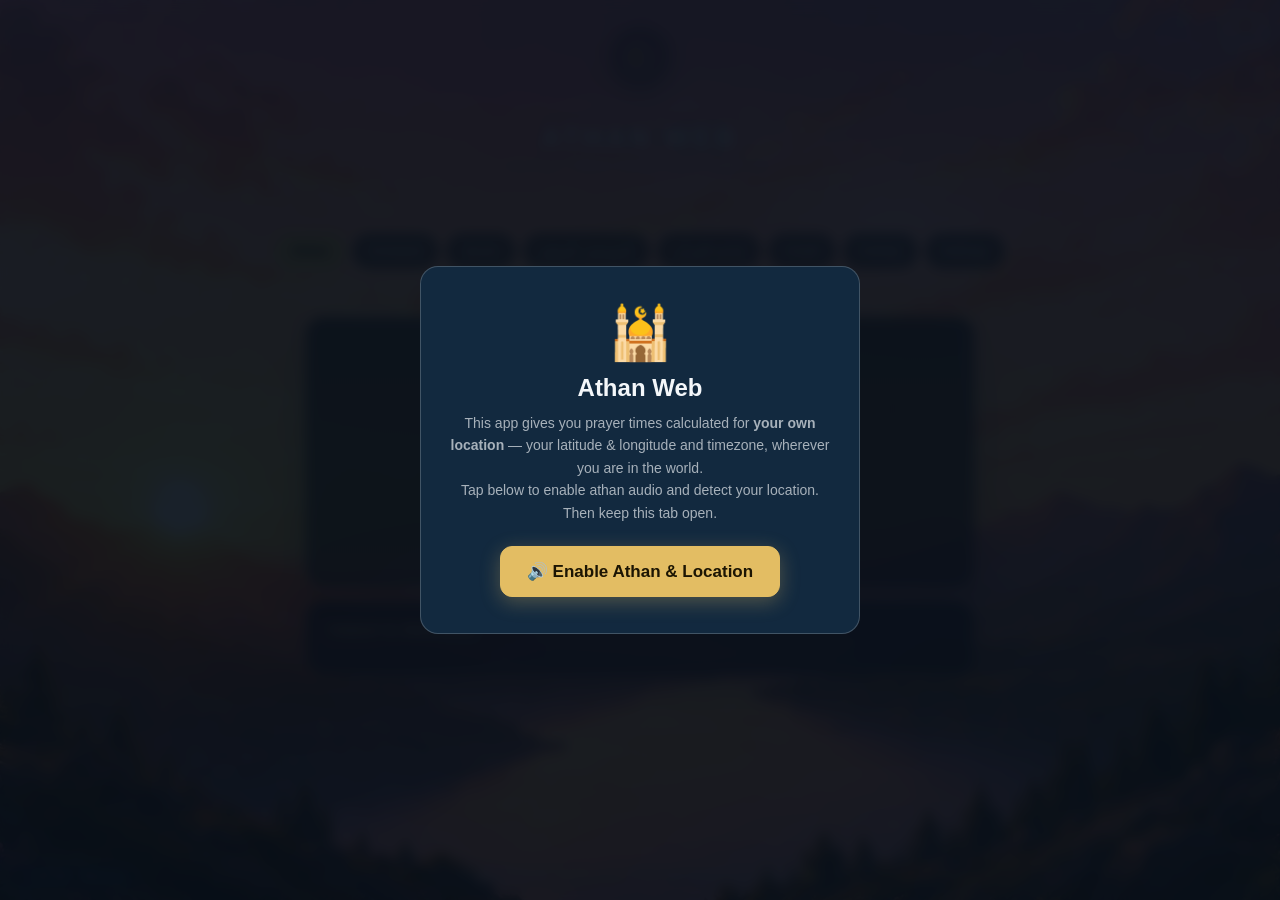
==== commit 00f2832c: "Rewrite the install guide for someone who has never opened Terminal Three paths — phone, Mac/Linux, " ====
--- a/docs/index.html
+++ b/docs/index.html
@@ -210,19 +210,19 @@
           <code>powershell -ExecutionPolicy Bypass -File .\setup.ps1</code>.</p>
 
         <ul class="install-list">
-          <li><a href="https://github.com/aparsi0/athan_app#-installation" target="_blank" rel="noopener">
+          <li><a href="https://github.com/aparsi0/athan_app#-getting-the-athan-running" target="_blank" rel="noopener">
             <span class="inst-icon">📖</span>
             <span class="inst-text"><strong>Full instructions</strong><span>The command, the four options, and exactly what it replaces versus what it leaves alone.</span></span>
             <span class="inst-go">↗</span></a></li>
-          <li><a href="https://github.com/aparsi0/athan_app#-running-at-login-macos" target="_blank" rel="noopener">
+          <li><a href="https://github.com/aparsi0/athan_app#starting-at-login-and-stopping-it-macos" target="_blank" rel="noopener">
             <span class="inst-icon">🌙</span>
             <span class="inst-text"><strong>Start it at login (macOS)</strong><span><code>./setup.sh --autostart</code> — the crescent in the menu bar, every login, keeping the Mac awake.</span></span>
             <span class="inst-go">↗</span></a></li>
-          <li><a href="https://github.com/aparsi0/athan_app#windows-10--11" target="_blank" rel="noopener">
+          <li><a href="https://github.com/aparsi0/athan_app#windows-10-and-11" target="_blank" rel="noopener">
             <span class="inst-icon">🪟</span>
             <span class="inst-text"><strong>Windows 10 / 11</strong><span>The PowerShell equivalent, over winget.</span></span>
             <span class="inst-go">↗</span></a></li>
-          <li><a href="https://github.com/aparsi0/athan_app#iphone-ipad-and-android" target="_blank" rel="noopener">
+          <li><a href="https://github.com/aparsi0/athan_app#phone-or-tablet" target="_blank" rel="noopener">
             <span class="inst-icon">📱</span>
             <span class="inst-text"><strong>iPhone, iPad and Android</strong><span>Nothing to install — this page is the full app. Add it to your home screen.</span></span>
             <span class="inst-go">↗</span></a></li>
